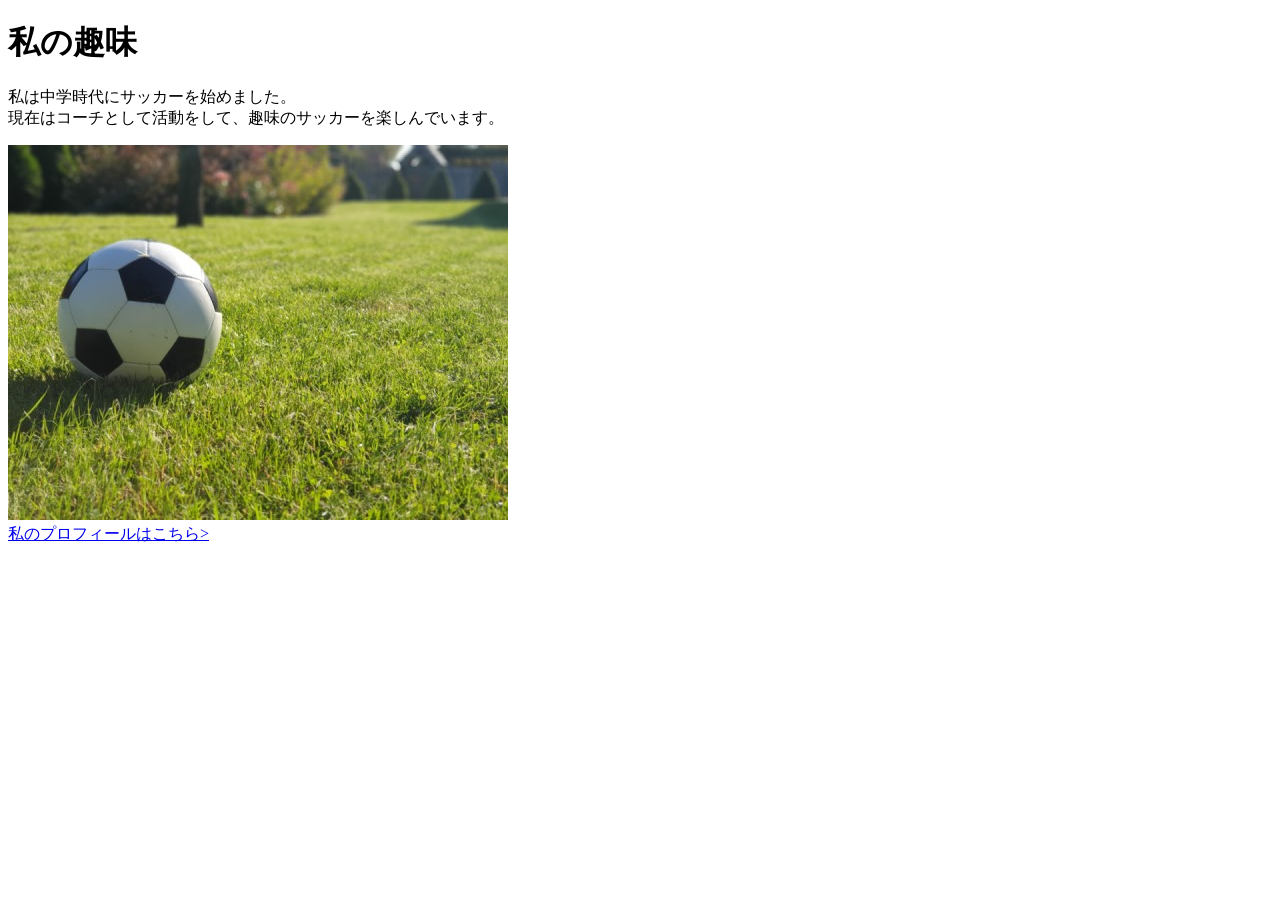
==== kadai_005/html/kadai_005.html @ d7272453 "kadai_005をアップロード" ====
<!DOCTYPE html>
<html>
    <head>
        <title>5章課題</title>
        <meta name="description" content="このページは5章です。">
        <meta charset="UTF-8">
    </head>
    <body>
       <h1>私の趣味</h1>
       <p>私は中学時代にサッカーを始めました。<br>現在はコーチとして活動をして、趣味のサッカーを楽しんでいます。
       </p> 
       <img src="../images/sample.jpg" alt="サッカーボールの画像"><br>

       <a href="https://x.com/samuraijuku">私のプロフィールはこちら></a>
    </body>
</html>
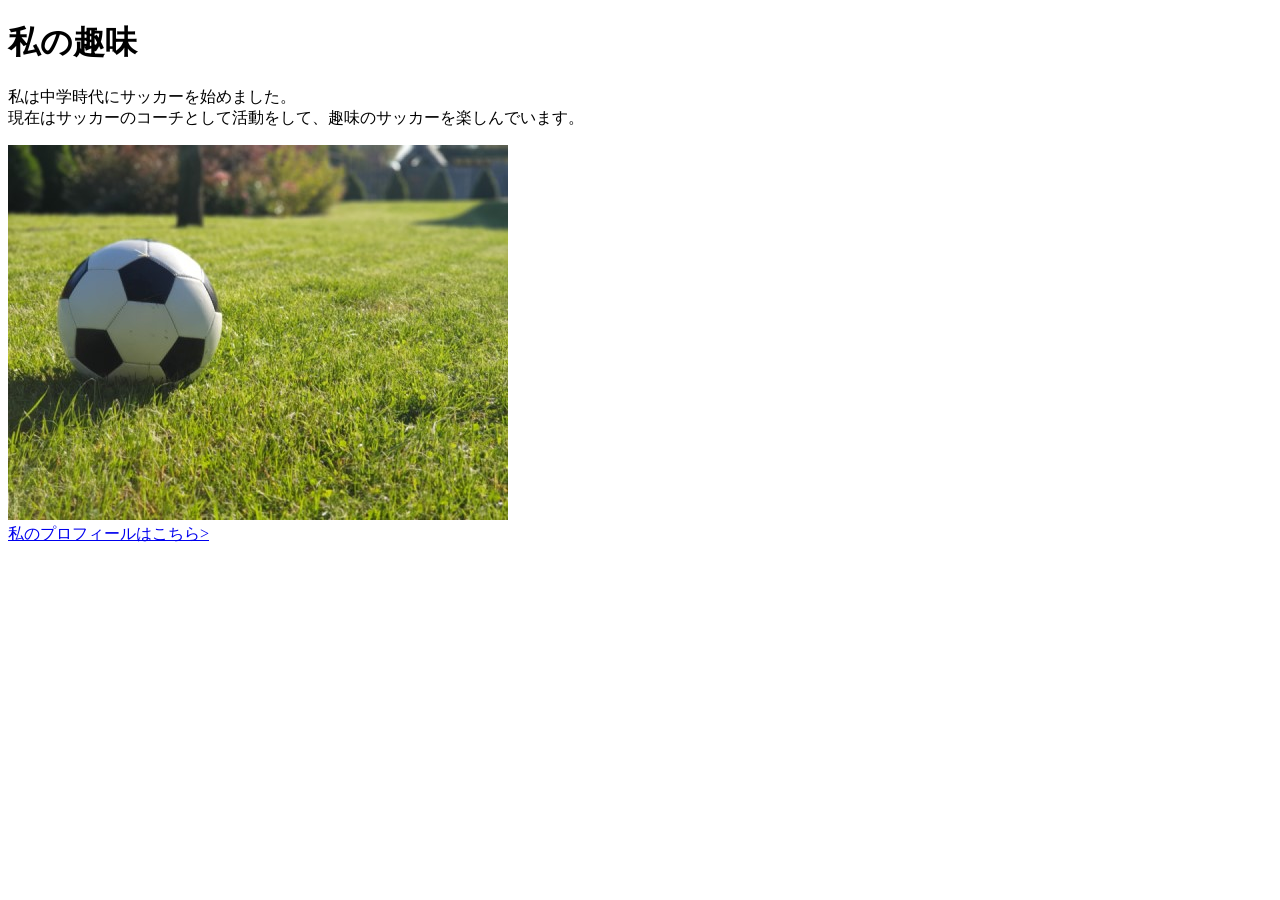
==== commit 8bd3f669: "kadai_005htmlをアップロード" ====
--- a/kadai_005/html/kadai_005.html
+++ b/kadai_005/html/kadai_005.html
@@ -2,12 +2,12 @@
 <html>
     <head>
         <title>5章課題</title>
-        <meta name="description" content="このページは5章です。">
+        <meta name="description" content="このページは5章の課題です。">
         <meta charset="UTF-8">
     </head>
     <body>
        <h1>私の趣味</h1>
-       <p>私は中学時代にサッカーを始めました。<br>現在はコーチとして活動をして、趣味のサッカーを楽しんでいます。
+       <p>私は中学時代にサッカーを始めました。<br>現在はサッカーのコーチとして活動をして、趣味のサッカーを楽しんでいます。
        </p> 
        <img src="../images/sample.jpg" alt="サッカーボールの画像"><br>
 
